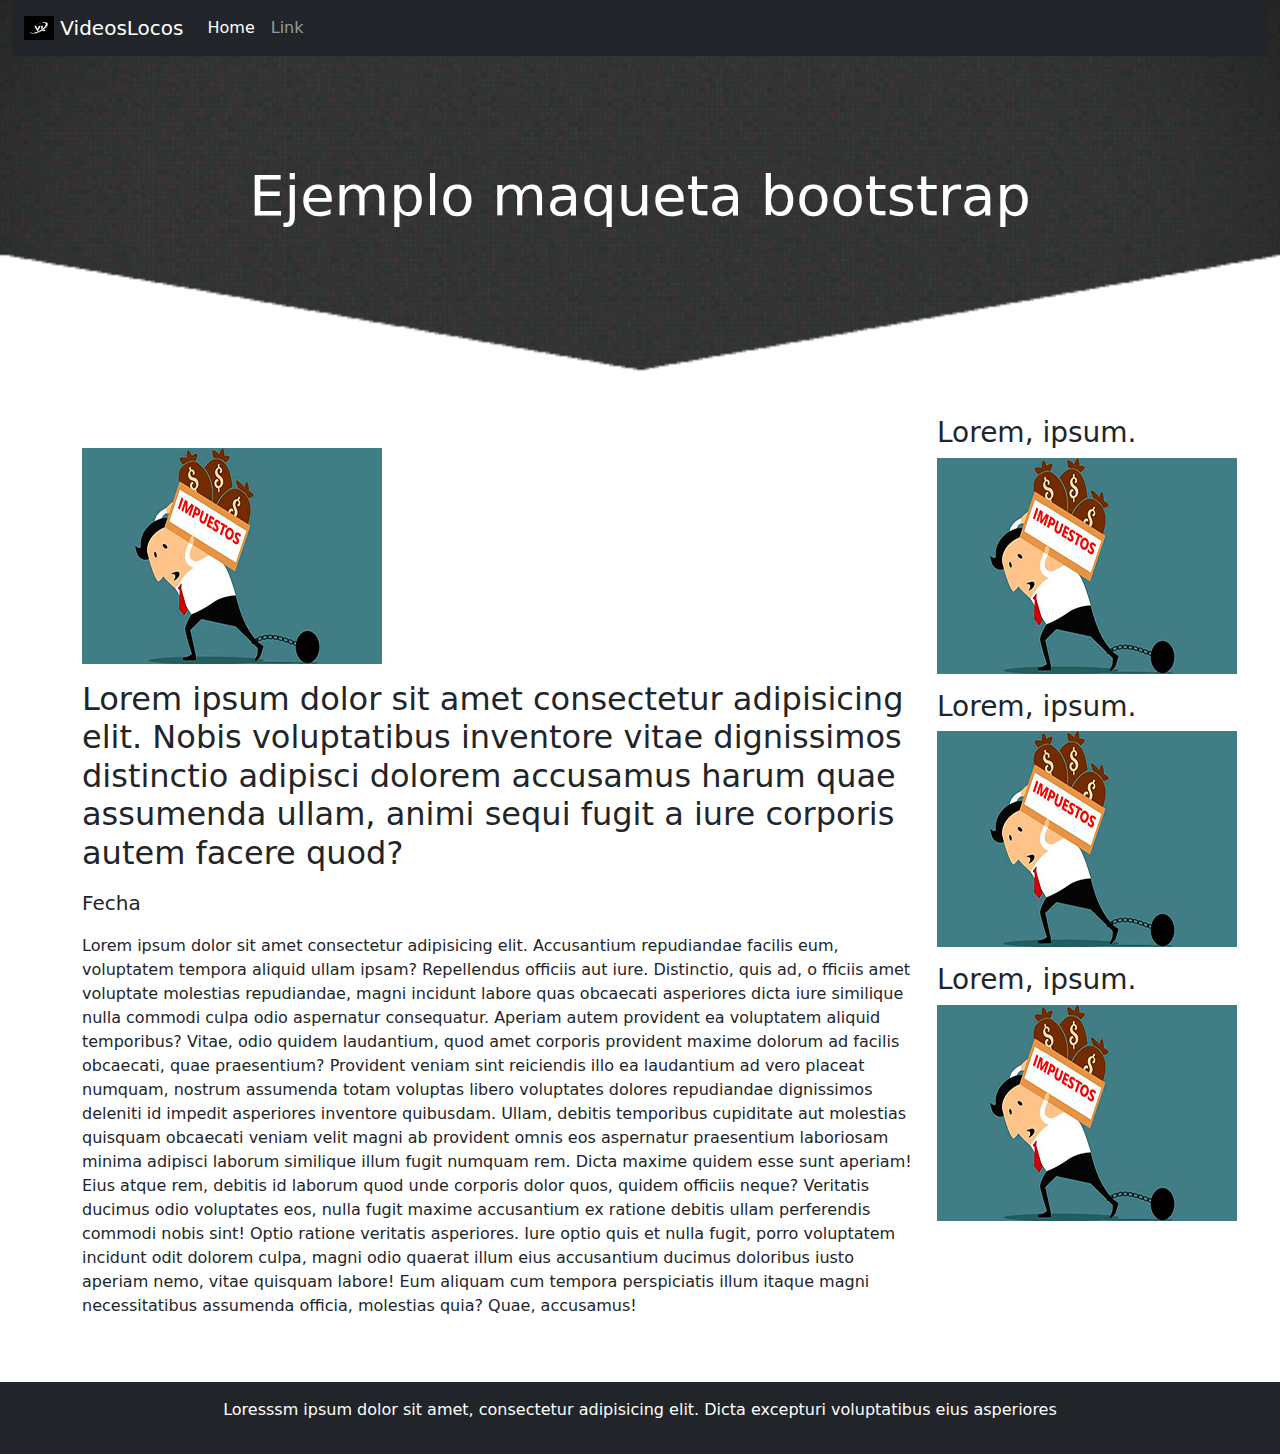
==== single.html @ 2c9997b6 "bootstrap" ====
<!doctype html>
<html lang="en">
  <head>
    <!-- Required meta tags -->
    <meta charset="utf-8">
    <meta name="viewport" content="width=device-width, initial-scale=1">

    <!-- Bootstrap CSS -->
    <link rel="stylesheet" href="/css/bootstrap.min.css">
    <!--style-->
    <link rel="stylesheet" href="style.css">
    <title>VideosLocos</title>
  </head>
  <body>
    <!--navbar-->
    <div class="container-fluid bg-inverse fixed-top">
        <nav class="navbar navbar-expand-lg navbar navbar-dark bg-dark">
            <div class="container-fluid">
                <a class="navbar-brand" href="#">
                    <img src="/img/logo vl.jpg" alt="" width="30" height="24" class="d-inline-block align-text-top">
                    VideosLocos
                  </a>
              <button class="navbar-toggler" type="button" data-bs-toggle="collapse" data-bs-target="#navbarSupportedContent" aria-controls="navbarSupportedContent" aria-expanded="false" aria-label="Toggle navigation">
                <span class="navbar-toggler-icon"></span>
              </button>
              <div class="collapse navbar-collapse" id="navbarSupportedContent">
                <ul class="navbar-nav mr-auto mb-2 mb-lg-0">
                  <li class="nav-item">
                    <a class="nav-link active" aria-current="page" href="/index.html">Home</a>
                  </li>
                  <li class="nav-item">
                    <a class="nav-link" href="/single.html">Link</a>
                </ul>
              </div>
            </div>
          </nav>
    </div>
    <!--fin navbar-->

    <!--suscrbir-->
   <div class="container-fluid suscribir d-flex flex-column justify-content-center aling-items-center">
        <div class="text-center text-white">
            <h1 class="display-4">Ejemplo maqueta bootstrap</h1>
        </div>
    </div>
     <!--fin suscribir-->

    <!--contenido-->
    <div class="container">
      <div class="row">
        <!--articulo-->
        <div class="col-12 col-md-9 my-5">
          <img src="/img/impuestos.jpg" alt="">
          <h2 class="my-3">Lorem ipsum dolor sit amet consectetur adipisicing elit. Nobis voluptatibus inventore vitae dignissimos distinctio adipisci dolorem accusamus harum quae assumenda ullam, animi sequi fugit a iure corporis autem facere quod?</h2>
          <p class="lead">Fecha</p>
          <div class="text-justify">
            <p>Lorem ipsum dolor sit amet consectetur adipisicing elit. Accusantium repudiandae facilis eum, voluptatem tempora aliquid ullam ipsam? Repellendus officiis aut iure. Distinctio, quis ad, o  fficiis amet voluptate molestias repudiandae, magni incidunt labore quas obcaecati asperiores dicta iure similique nulla commodi culpa odio aspernatur consequatur. Aperiam autem provident ea voluptatem aliquid temporibus? Vitae, odio quidem laudantium, quod amet corporis provident maxime dolorum ad facilis obcaecati, quae praesentium? Provident veniam sint reiciendis illo ea laudantium ad vero placeat numquam, nostrum assumenda totam voluptas libero voluptates dolores repudiandae dignissimos deleniti id impedit asperiores inventore quibusdam. Ullam, debitis temporibus cupiditate aut molestias quisquam obcaecati veniam velit magni ab provident omnis eos aspernatur praesentium laboriosam minima adipisci laborum similique illum fugit numquam rem. Dicta maxime quidem esse sunt aperiam! Eius atque rem, debitis id laborum quod unde corporis dolor quos, quidem officiis neque? Veritatis ducimus odio voluptates eos, nulla fugit maxime accusantium ex ratione debitis ullam perferendis commodi nobis sint! Optio ratione veritatis asperiores. Iure optio quis et nulla fugit, porro voluptatem incidunt odit dolorem culpa, magni odio quaerat illum eius accusantium ducimus doloribus iusto aperiam nemo, vitae quisquam labore! Eum aliquam cum tempora perspiciatis illum itaque magni necessitatibus assumenda officia, molestias quia? Quae, accusamus!</p>
          </div>
        </div>
        <!-- fin articulo-->
        <!--Aside-->
        <div class="col-12 col-md-3">
          <div class="my-3">
            <h3>Lorem, ipsum.</h3>
            <img src="/img/impuestos.jpg" alt="">
          </div>
          <div class="my-3">
            <h3>Lorem, ipsum.</h3>
            <img src="/img/impuestos.jpg" alt="">
          </div>          <div class="my-3">
            <h3>Lorem, ipsum.</h3>
            <img src="/img/impuestos.jpg" alt="">
          </div>
        </div>
        <!--Fin Aside-->
      </div>
    </div>
    <!--Fin de contenido-->


    <!--footer-->
    <footer>
      <div class="container-fluid bg-dark text-white py-3">
          <div class="container text-center">
              <p>Loresssm ipsum dolor sit amet, consectetur adipisicing elit. Dicta excepturi voluptatibus eius asperiores </p>
          </div>
      </div>
      </footer>
    <!--fin footer-->
    <!-- Optional JavaScript; choose one of the two! -->

    <!-- Option 1: Bootstrap Bundle with Popper -->
    <script src="https://cdn.jsdelivr.net/npm/bootstrap@5.1.3/dist/js/bootstrap.bundle.min.js" integrity="sha384-ka7Sk0Gln4gmtz2MlQnikT1wXgYsOg+OMhuP+IlRH9sENBO0LRn5q+8nbTov4+1p" crossorigin="anonymous"></script>

    <!-- Option 2: Separate Popper and Bootstrap JS -->
    
    <script src="https://cdn.jsdelivr.net/npm/@popperjs/core@2.10.2/dist/umd/popper.min.js" integrity="sha384-7+zCNj/IqJ95wo16oMtfsKbZ9ccEh31eOz1HGyDuCQ6wgnyJNSYdrPa03rtR1zdB" crossorigin="anonymous"></script>
  </body>
</html>
---- style.css ----
.suscribir{
    background: url(img/bg.png);
    background-size: cover;
    background-position: center;
    height: 400px;
}
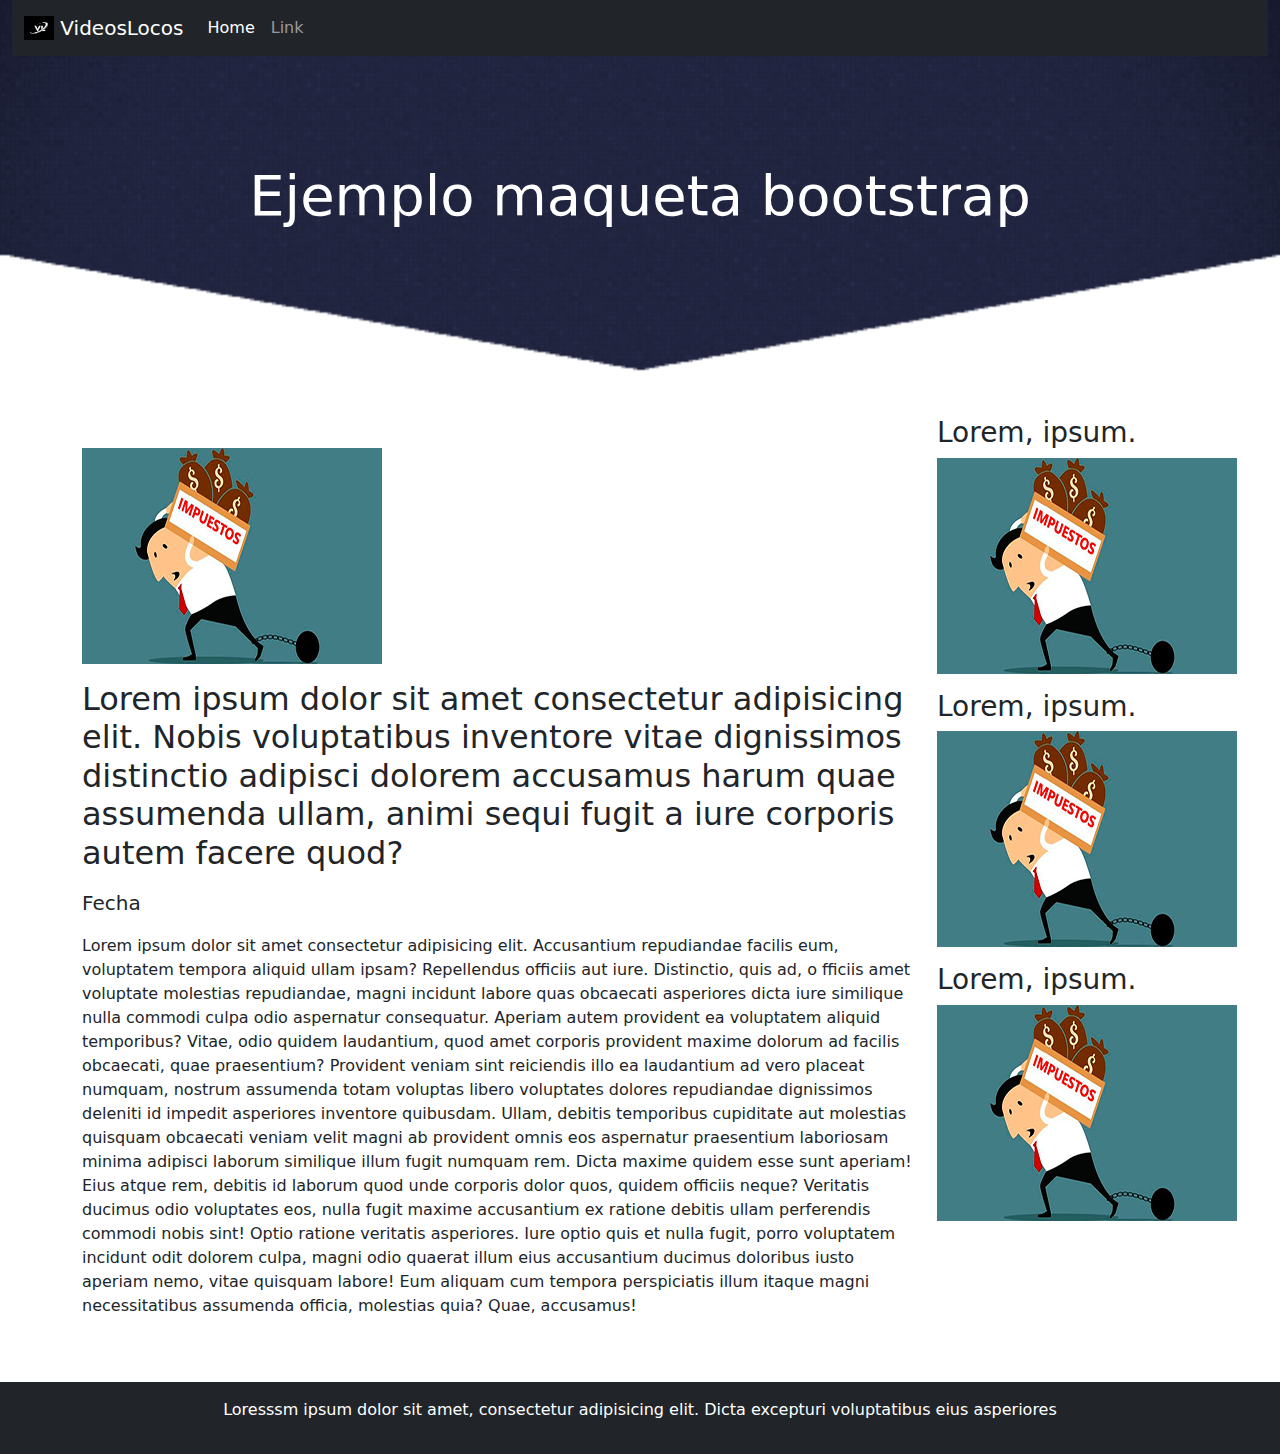
==== commit a0205cc7: "master" ====
--- a/single.html
+++ b/single.html
@@ -17,7 +17,7 @@
         <nav class="navbar navbar-expand-lg navbar navbar-dark bg-dark">
             <div class="container-fluid">
                 <a class="navbar-brand" href="#">
-                    <img src="/img/logo vl.jpg" alt="" width="30" height="24" class="d-inline-block align-text-top">
+                    <img src="img/logo vl.jpg" alt="" width="30" height="24" class="d-inline-block align-text-top">
                     VideosLocos
                   </a>
               <button class="navbar-toggler" type="button" data-bs-toggle="collapse" data-bs-target="#navbarSupportedContent" aria-controls="navbarSupportedContent" aria-expanded="false" aria-label="Toggle navigation">
@@ -26,10 +26,10 @@
               <div class="collapse navbar-collapse" id="navbarSupportedContent">
                 <ul class="navbar-nav mr-auto mb-2 mb-lg-0">
                   <li class="nav-item">
-                    <a class="nav-link active" aria-current="page" href="/index.html">Home</a>
+                    <a class="nav-link active" aria-current="page" href="index.html">Home</a>
                   </li>
                   <li class="nav-item">
-                    <a class="nav-link" href="/single.html">Link</a>
+                    <a class="nav-link" href="single.html">Link</a>
                 </ul>
               </div>
             </div>
@@ -50,7 +50,7 @@
       <div class="row">
         <!--articulo-->
         <div class="col-12 col-md-9 my-5">
-          <img src="/img/impuestos.jpg" alt="">
+          <img src="img/impuestos.jpg" alt="">
           <h2 class="my-3">Lorem ipsum dolor sit amet consectetur adipisicing elit. Nobis voluptatibus inventore vitae dignissimos distinctio adipisci dolorem accusamus harum quae assumenda ullam, animi sequi fugit a iure corporis autem facere quod?</h2>
           <p class="lead">Fecha</p>
           <div class="text-justify">
@@ -62,14 +62,14 @@
         <div class="col-12 col-md-3">
           <div class="my-3">
             <h3>Lorem, ipsum.</h3>
-            <img src="/img/impuestos.jpg" alt="">
+            <img src="img/impuestos.jpg" alt="">
           </div>
           <div class="my-3">
             <h3>Lorem, ipsum.</h3>
-            <img src="/img/impuestos.jpg" alt="">
+            <img src="img/impuestos.jpg" alt="">
           </div>          <div class="my-3">
             <h3>Lorem, ipsum.</h3>
-            <img src="/img/impuestos.jpg" alt="">
+            <img src="img/impuestos.jpg" alt="">
           </div>
         </div>
         <!--Fin Aside-->
